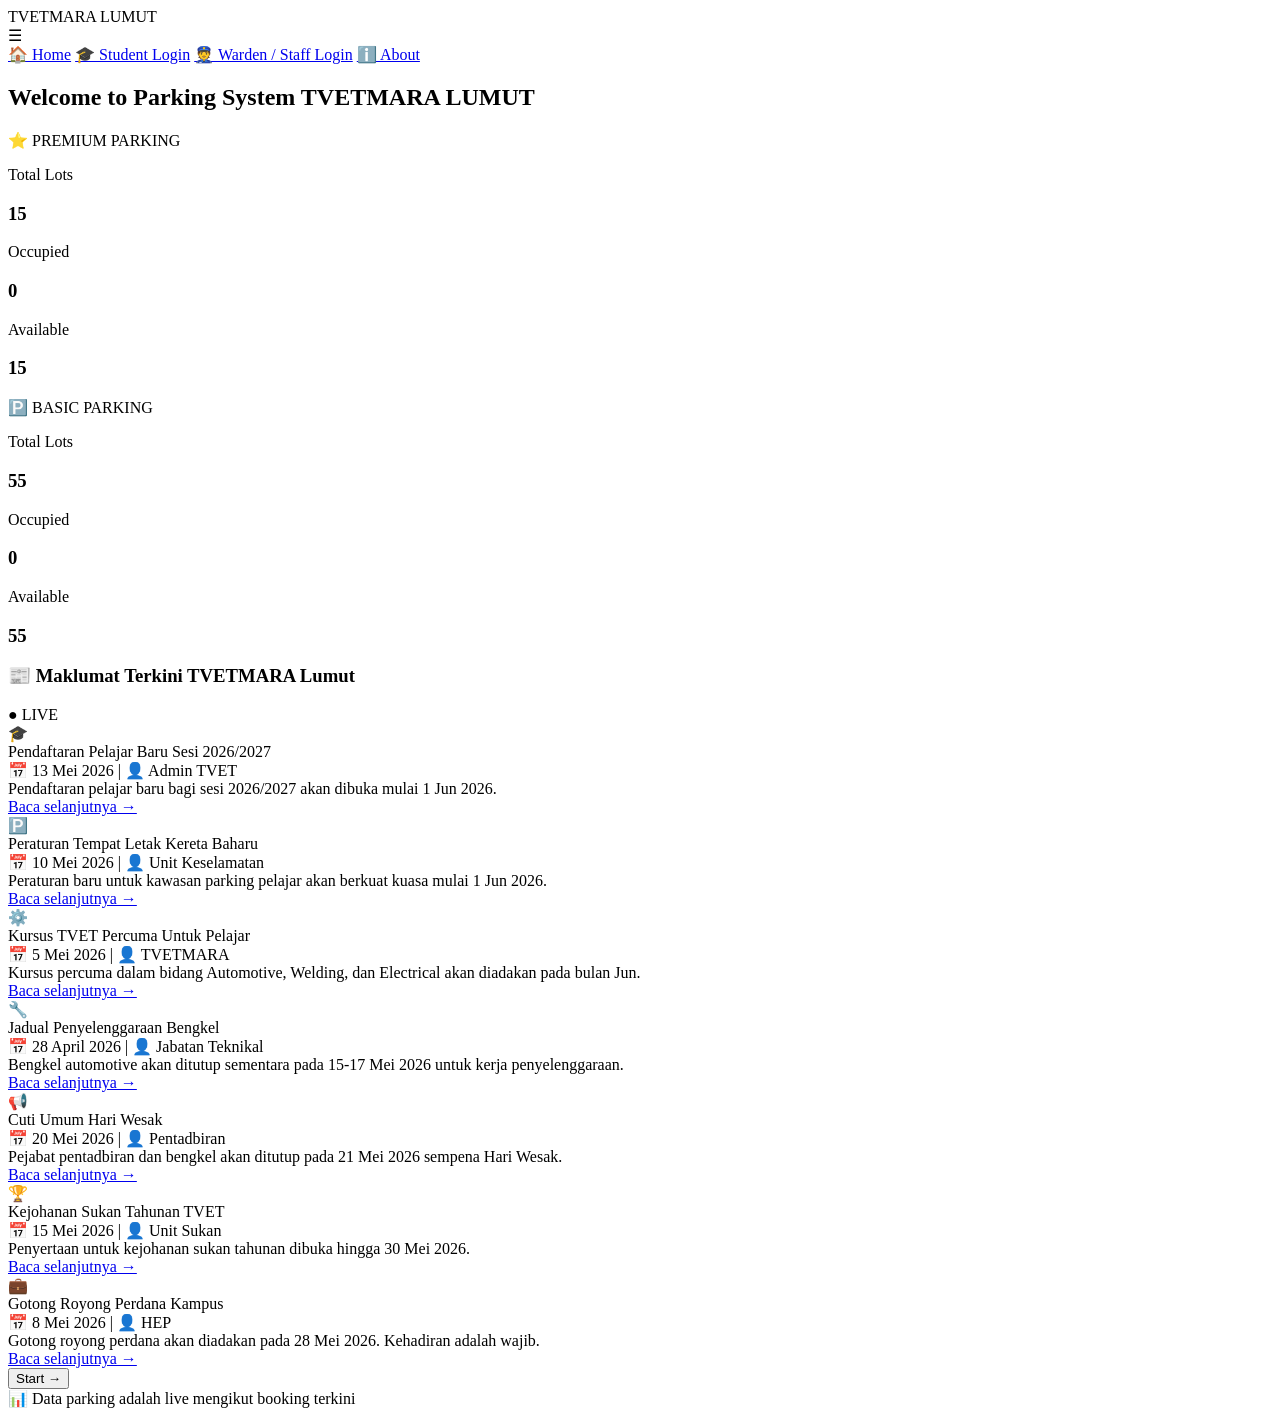
==== index.html @ 61f7d385 "Add files via upload" ====
<!DOCTYPE html>
<html lang="en">
<head>
    <meta charset="UTF-8">
    <meta name="viewport" content="width=device-width, initial-scale=1.0">
    <title>TVET Parking System - Dashboard</title>
	<link rel="stylesheet" href="C:\xampp\htdocs\parking_system\Design\index.css">
</head>
<body>

<div class="topbar">
    <div class="brand">TVETMARA LUMUT</div>
    <div class="menu-icon" onclick="toggleMenu()">☰</div>
</div>

<div id="overlay" onclick="toggleMenu()"></div>

<div id="menu" class="menu">
    <a href="index.html">🏠 Home</a>
    <a href="C:\xampp\htdocs\parking_system\student\student_login.html">🎓 Student Login</a>
    <a href="C:\xampp\htdocs\parking_system\warden\warden_dashboard.html" class="warden-link">👮 Warden / Staff Login</a>
    <a href="#">ℹ️ About</a>
</div>

<div class="dashboard-container">
    <h2 class="main-title">Welcome to Parking System TVETMARA LUMUT</h2>

    <div class="stats-grid">
        <div class="stat-section glass">
            <div class="stat-section-title premium">⭐ PREMIUM PARKING</div>
            <div class="stat-row">
                <div class="stat-item"><p>Total Lots</p><h3 class="number neon-pink">15</h3></div>
                <div class="stat-item"><p>Occupied</p><h3 class="number neon-red" id="premiumOccupied">0</h3></div>
                <div class="stat-item"><p>Available</p><h3 class="number neon-green" id="premiumAvailable">0</h3></div>
            </div>
        </div>
        <div class="stat-section glass">
            <div class="stat-section-title basic">🅿️ BASIC PARKING</div>
            <div class="stat-row">
                <div class="stat-item"><p>Total Lots</p><h3 class="number neon-blue">55</h3></div>
                <div class="stat-item"><p>Occupied</p><h3 class="number neon-red" id="basicOccupied">0</h3></div>
                <div class="stat-item"><p>Available</p><h3 class="number neon-green" id="basicAvailable">0</h3></div>
            </div>
        </div>
    </div>

    <div class="info-section">
        <div class="info-header">
            <h3>📰 Maklumat Terkini TVETMARA Lumut</h3>
            <div class="live-badge">● LIVE</div>
        </div>
        <div class="scroll-container">
            <div class="info-card glass"><div class="card-icon">🎓</div><div class="card-title">Pendaftaran Pelajar Baru Sesi 2026/2027</div><div class="card-date">📅 13 Mei 2026 | 👤 Admin TVET</div><div class="card-desc">Pendaftaran pelajar baru bagi sesi 2026/2027 akan dibuka mulai 1 Jun 2026.</div><a href="#" class="read-more">Baca selanjutnya →</a></div>
            <div class="info-card glass"><div class="card-icon">🅿️</div><div class="card-title">Peraturan Tempat Letak Kereta Baharu</div><div class="card-date">📅 10 Mei 2026 | 👤 Unit Keselamatan</div><div class="card-desc">Peraturan baru untuk kawasan parking pelajar akan berkuat kuasa mulai 1 Jun 2026.</div><a href="#" class="read-more">Baca selanjutnya →</a></div>
            <div class="info-card glass"><div class="card-icon">⚙️</div><div class="card-title">Kursus TVET Percuma Untuk Pelajar</div><div class="card-date">📅 5 Mei 2026 | 👤 TVETMARA</div><div class="card-desc">Kursus percuma dalam bidang Automotive, Welding, dan Electrical akan diadakan pada bulan Jun.</div><a href="#" class="read-more">Baca selanjutnya →</a></div>
            <div class="info-card glass"><div class="card-icon">🔧</div><div class="card-title">Jadual Penyelenggaraan Bengkel</div><div class="card-date">📅 28 April 2026 | 👤 Jabatan Teknikal</div><div class="card-desc">Bengkel automotive akan ditutup sementara pada 15-17 Mei 2026 untuk kerja penyelenggaraan.</div><a href="#" class="read-more">Baca selanjutnya →</a></div>
            <div class="info-card glass"><div class="card-icon">📢</div><div class="card-title">Cuti Umum Hari Wesak</div><div class="card-date">📅 20 Mei 2026 | 👤 Pentadbiran</div><div class="card-desc">Pejabat pentadbiran dan bengkel akan ditutup pada 21 Mei 2026 sempena Hari Wesak.</div><a href="#" class="read-more">Baca selanjutnya →</a></div>
            <div class="info-card glass"><div class="card-icon">🏆</div><div class="card-title">Kejohanan Sukan Tahunan TVET</div><div class="card-date">📅 15 Mei 2026 | 👤 Unit Sukan</div><div class="card-desc">Penyertaan untuk kejohanan sukan tahunan dibuka hingga 30 Mei 2026.</div><a href="#" class="read-more">Baca selanjutnya →</a></div>
            <div class="info-card glass"><div class="card-icon">💼</div><div class="card-title">Gotong Royong Perdana Kampus</div><div class="card-date">📅 8 Mei 2026 | 👤 HEP</div><div class="card-desc">Gotong royong perdana akan diadakan pada 28 Mei 2026. Kehadiran adalah wajib.</div><a href="#" class="read-more">Baca selanjutnya →</a></div>
        </div>
    </div>

    <div class="action-area">
        <a href="login.html">
            <button class="btn-start">Start →</button>
        </a>
    </div>
    <div class="refresh-note">📊 Data parking adalah live mengikut booking terkini</div>
</div>

<script>
function updateParkingStats() {
    let premiumSlots = JSON.parse(localStorage.getItem('premiumSlots')) || [];
    let premiumOccupied = premiumSlots.filter(s => s.status === 'paid' || s.status === 'occupied').length;
    let premiumTotal = 15;
    let premiumAvailable = premiumTotal - premiumOccupied;
    
    let basicBookings = JSON.parse(localStorage.getItem('allBasicBookings')) || [];
    let basicOccupied = basicBookings.filter(b => b.status === 'paid').length;
    let basicTotal = 55;
    let basicAvailable = basicTotal - basicOccupied;
    
    document.getElementById('premiumOccupied').innerText = premiumOccupied;
    document.getElementById('premiumAvailable').innerText = premiumAvailable;
    document.getElementById('basicOccupied').innerText = basicOccupied;
    document.getElementById('basicAvailable').innerText = basicAvailable;
}

updateParkingStats();
window.addEventListener('storage', function(e) {
    if(e.key === 'premiumSlots' || e.key === 'allBasicBookings') {
        updateParkingStats();
    }
});
setInterval(updateParkingStats, 5000);

function toggleMenu(){
    var menu = document.getElementById("menu");
    var overlay = document.getElementById("overlay");
    menu.classList.toggle("active");
    overlay.classList.toggle("active");
}

document.querySelectorAll('.menu a').forEach(function(link) {
    link.addEventListener('click', function() {
        document.getElementById("menu").classList.remove("active");
        document.getElementById("overlay").classList.remove("active");
    });
});
</script>

</body>
</html>
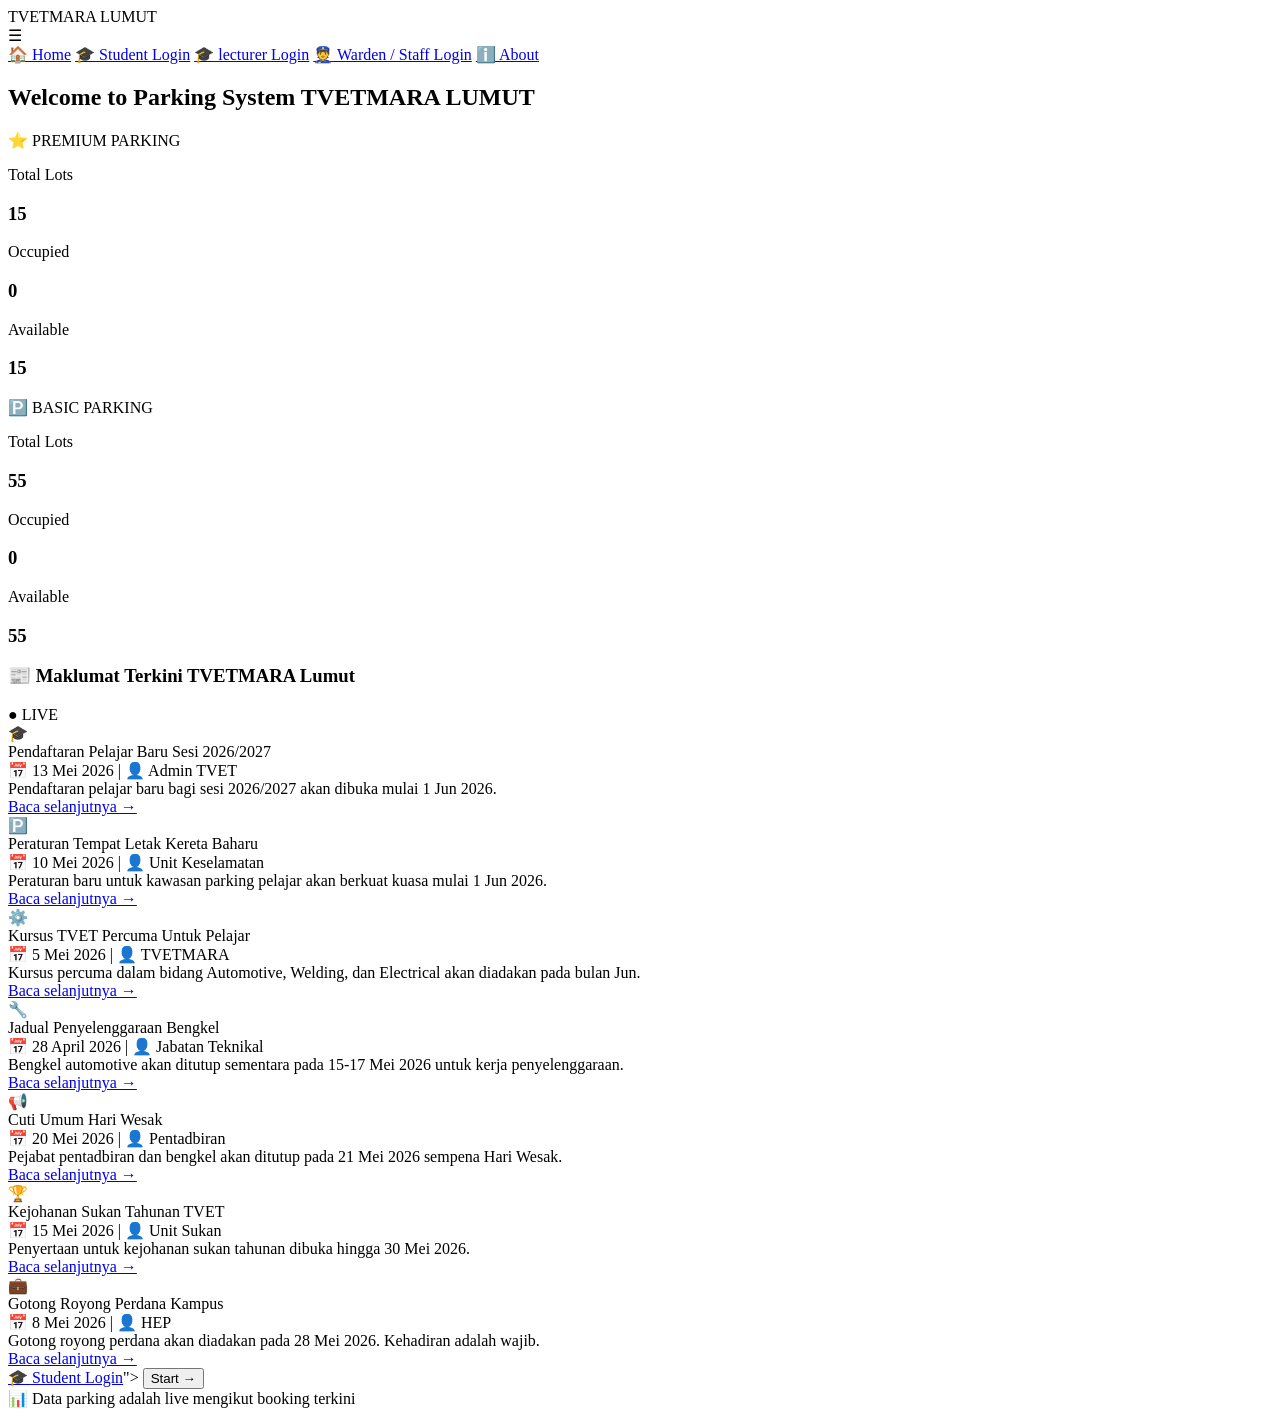
==== commit e13bc1d2: "Update index.html" ====
--- a/index.html
+++ b/index.html
@@ -4,7 +4,7 @@
     <meta charset="UTF-8">
     <meta name="viewport" content="width=device-width, initial-scale=1.0">
     <title>TVET Parking System - Dashboard</title>
-	<link rel="stylesheet" href="C:\xampp\htdocs\parking_system\Design\index.css">
+	<link rel="stylesheet" href="https://saver-systm.lilylorraineee.workers.dev/Design/index.css">
 </head>
 <body>
 
@@ -16,9 +16,10 @@
 <div id="overlay" onclick="toggleMenu()"></div>
 
 <div id="menu" class="menu">
-    <a href="index.html">🏠 Home</a>
-    <a href="C:\xampp\htdocs\parking_system\student\student_login.html">🎓 Student Login</a>
-    <a href="C:\xampp\htdocs\parking_system\warden\warden_dashboard.html" class="warden-link">👮 Warden / Staff Login</a>
+    <a href="https://saver-systm.lilylorraineee.workers.dev/index.html">🏠 Home</a>
+    <a href="https://saver-systm.lilylorraineee.workers.dev/student/student_login.html">🎓 Student Login</a>
+	    <a href="https://saver-systm.lilylorraineee.workers.dev/lecturer/lecturer_login.html">🎓 lecturer Login</a>
+    <a href="https://saver-systm.lilylorraineee.workers.dev/login.html" class="warden-link">👮 Warden / Staff Login</a>
     <a href="#">ℹ️ About</a>
 </div>
 
@@ -61,7 +62,7 @@
     </div>
 
     <div class="action-area">
-        <a href="login.html">
+        <a href="    <a href="https://saver-systm.lilylorraineee.workers.dev/login.html">🎓 Student Login</a>">
             <button class="btn-start">Start →</button>
         </a>
     </div>
@@ -110,4 +111,4 @@
 </script>
 
 </body>
-</html>+</html>
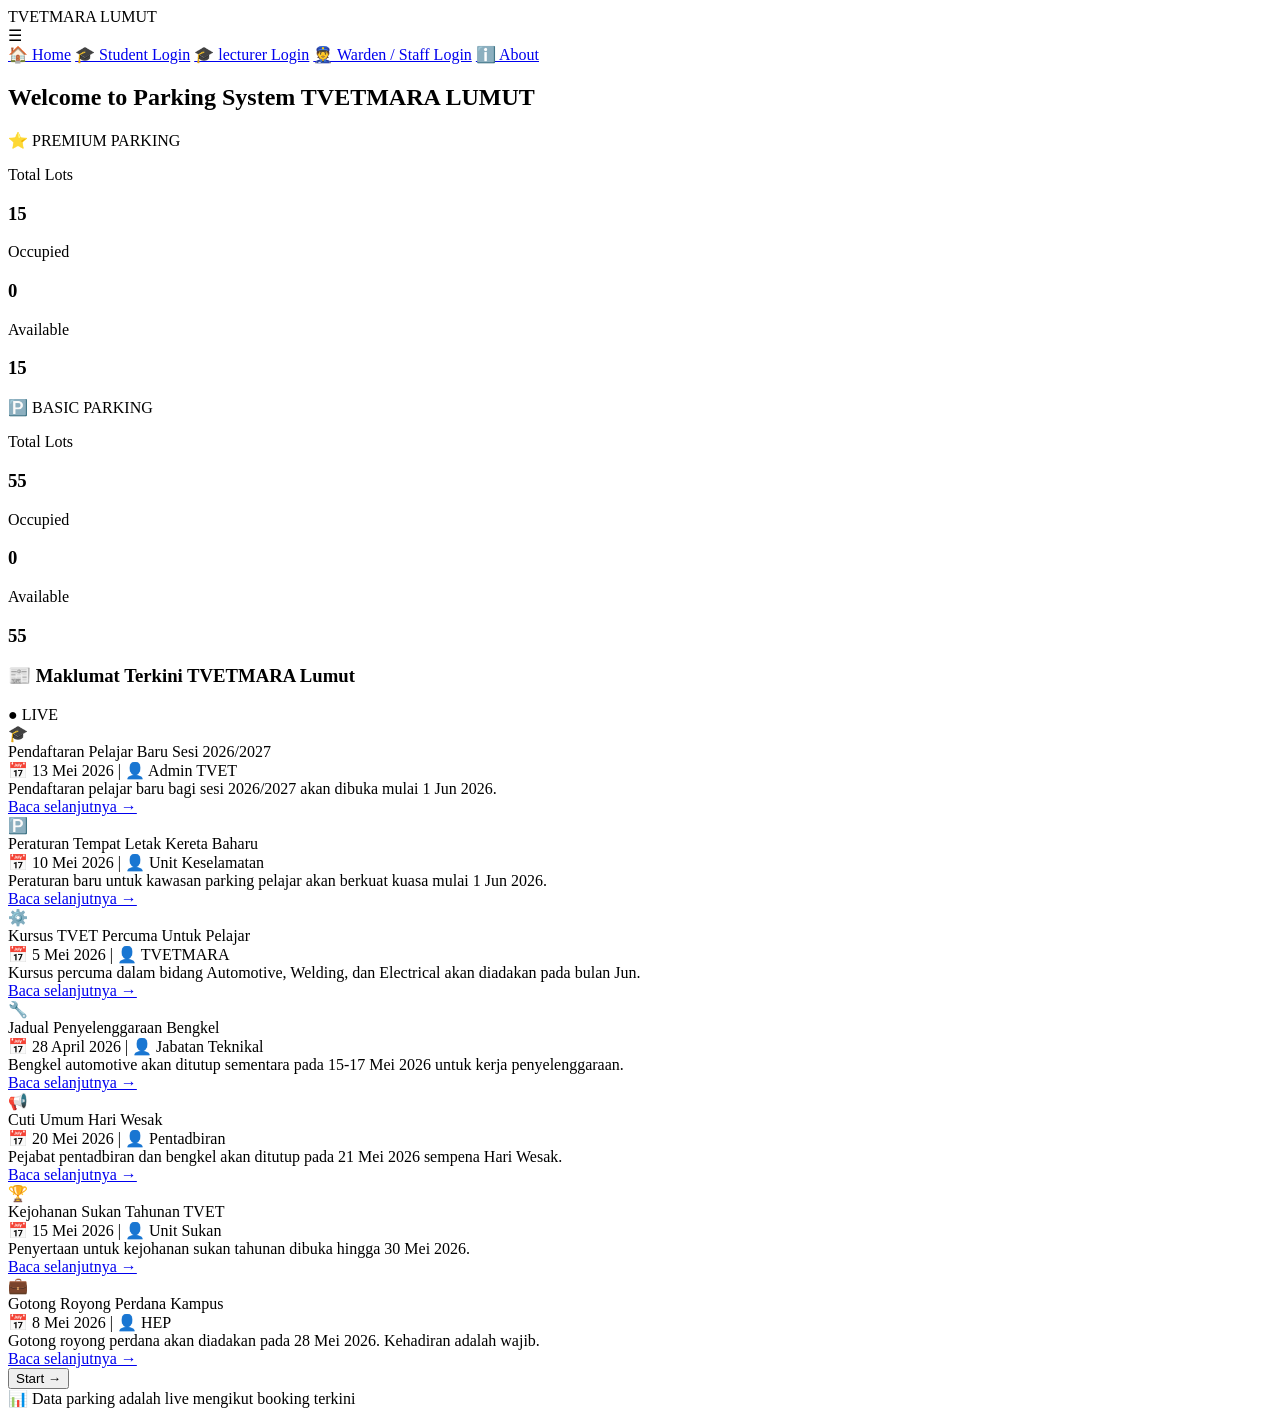
==== commit 0548e663: "Update index.html" ====
--- a/index.html
+++ b/index.html
@@ -61,11 +61,11 @@
         </div>
     </div>
 
-    <div class="action-area">
-        <a href="    <a href="https://saver-systm.lilylorraineee.workers.dev/login.html">🎓 Student Login</a>">
-            <button class="btn-start">Start →</button>
-        </a>
-    </div>
+<div class="action-area">
+    <a href="https://saver-systm.lilylorraineee.workers.dev/login.html">
+        <button class="btn-start">Start →</button>
+    </a>
+</div>
     <div class="refresh-note">📊 Data parking adalah live mengikut booking terkini</div>
 </div>
 
